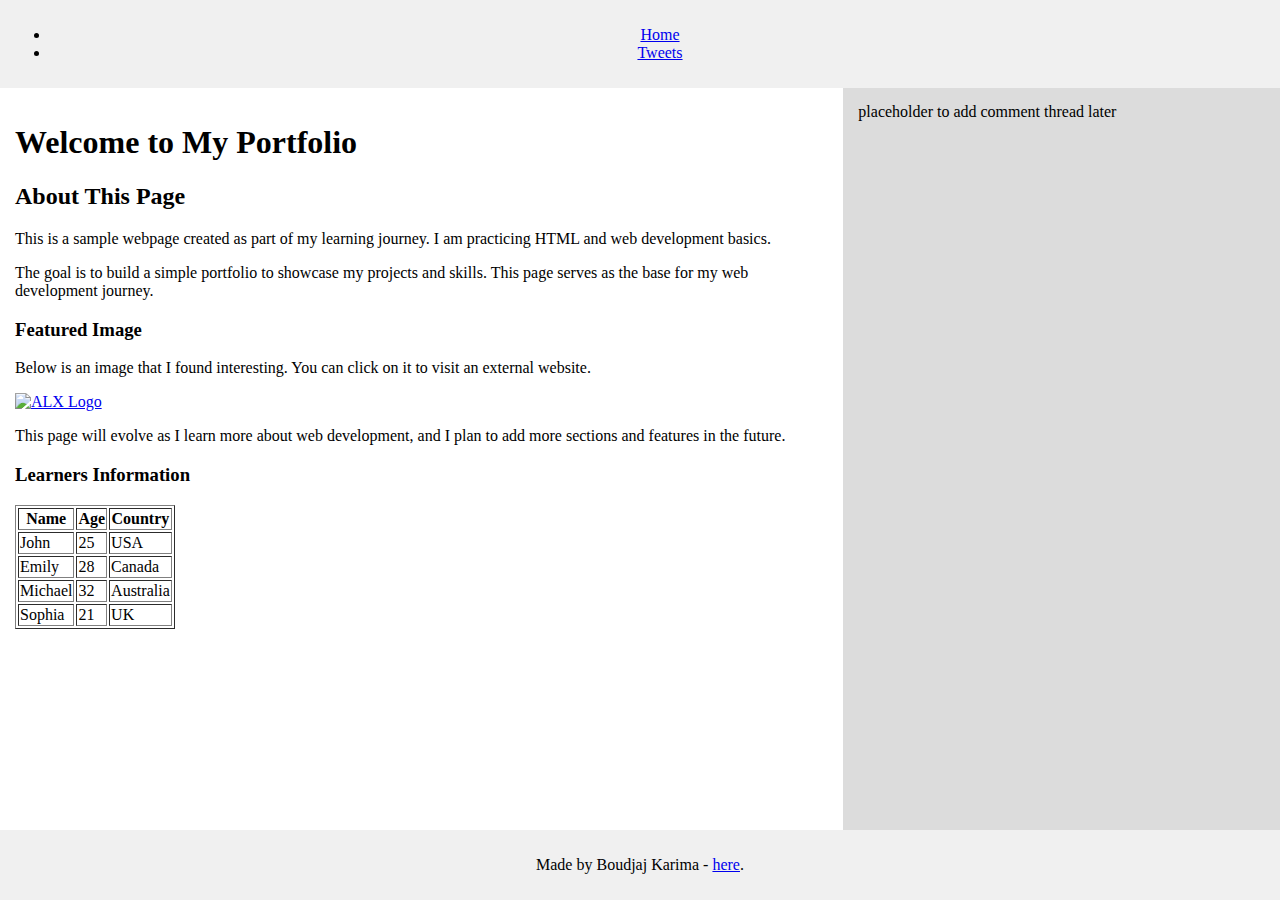
==== css_basic/index.html @ 67270e39 "Add index.html and update styles.css" ====
<!DOCTYPE html>
<html lang="en">
<head>
    <meta charset="UTF-8">
    <meta name="viewport" content="width=device-width, initial-scale=1.0">
    <title>Base Index Page</title>
    <link href="base.css" rel="stylesheet">
    <link href="styles.css" rel="stylesheet">
</head>
<body class="works_on_smartphone">

    <!-- Header Section -->
    <header>
        <nav>
            <ul>
                <li><a href="index.html">Home</a></li>
                <li><a href="tweets.html">Tweets</a></li>
            </ul>
        </nav>
    </header>

    <!-- Main Section -->
    <main>
        <!-- Article Section -->
        <article>
            <h1>Welcome to My Portfolio</h1>
            <h2>About This Page</h2>
            <p>This is a sample webpage created as part of my learning journey. I am practicing HTML and web development basics.</p>
            <p>The goal is to build a simple portfolio to showcase my projects and skills. This page serves as the base for my web development journey.</p>
            <h3>Featured Image</h3>
            <p>Below is an image that I found interesting. You can click on it to visit an external website.</p>
            <a href="https://www.example.com" target="_blank">
                <img src="https://i.ibb.co/gTDZZT8/ALX-Logo-07.png" alt="ALX Logo" style="width: 200px;">
            </a>
            <p>This page will evolve as I learn more about web development, and I plan to add more sections and features in the future.</p>

            <!-- Learners Table -->
            <h3>Learners Information</h3>
            <table border="1">
                <thead>
                    <tr>
                        <th>Name</th>
                        <th>Age</th>
                        <th>Country</th>
                    </tr>
                </thead>
                <tbody>
                    <tr>
                        <td>John</td>
                        <td>25</td>
                        <td>USA</td>
                    </tr>
                    <tr>
                        <td>Emily</td>
                        <td>28</td>
                        <td>Canada</td>
                    </tr>
                    <tr>
                        <td>Michael</td>
                        <td>32</td>
                        <td>Australia</td>
                    </tr>
                    <tr>
                        <td>Sophia</td>
                        <td>21</td>
                        <td>UK</td>
                    </tr>
                </tbody>
            </table>
        </article>

        <!-- Aside Section -->
        <aside>
            placeholder to add comment thread later
        </aside>
    </main>

    <!-- Footer Section -->
    <footer>
        <p>Made by Boudjaj Karima - <a href="https://example.com" target="_blank">here</a>.</p>
    </footer>

</body>
</html>
---- css_basic/styles.css ----
/* Apply Flexbox to body */ 
body {
    display: flex;
    flex-direction: column;
    height: 100vh;
    margin: 0;
}

/* Ensure header and footer are spaced correctly */
header, footer {
    flex: 0; /* Default height */
    padding: 10px;
    background-color: #f0f0f0;
    text-align: center;
}

/* Apply Flexbox to main */
main {
    display: flex;
    flex-direction: row;
    flex: auto; /* Takes the remaining space */
    background-color: #e0e0e0;
}

/* Set article and aside flex proportions */
article {
    flex: 2; /* Takes 2/3 of the width */
    padding: 15px;
    overflow-y: auto; /* Allows scrolling */
    background-color: #ffffff;
}

aside {
    flex: 1; /* Takes 1/3 of the width */
    padding: 15px;
    overflow-y: auto; /* Allows scrolling */
    background-color: #dcdcdc;
}

/* Footer styling */
footer {
    background-color: #f0f0f0;
    padding: 10px;
}

/* Media query for small screens (mobile) */
@media (max-width: 768px) {
    body.works_on_smartphone main {
        flex-direction: column; /* Stack the sections vertically */
    }

    article, aside {
        flex: none; /* Allow sections to take full width */
        width: 100%;
        padding: 10px; /* Adjust padding for better mobile spacing */
    }

    header, footer {
        padding: 8px; /* Adjust padding for mobile */
    }
}
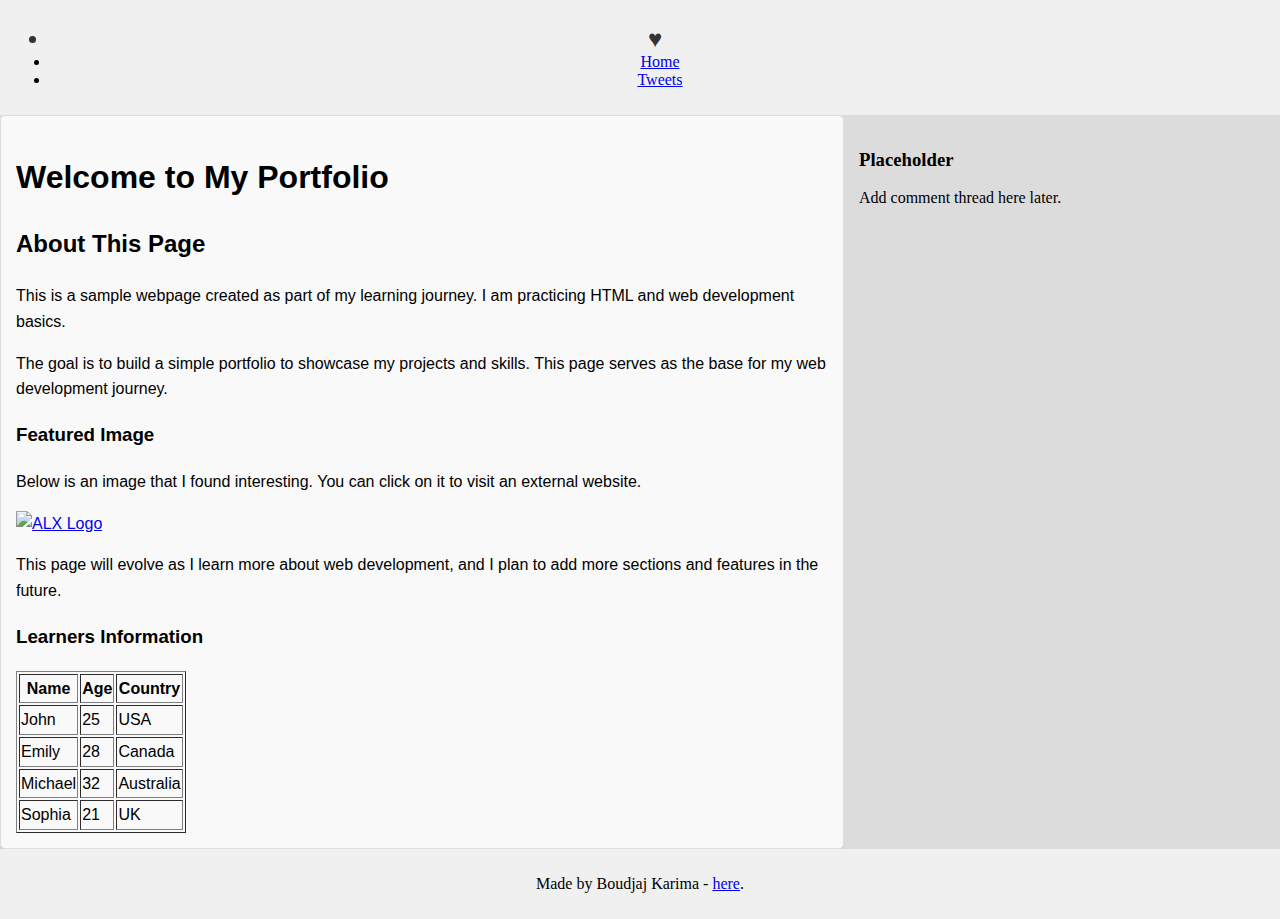
==== commit 799a277c: "Add responsive design for smartphone and improve styling in index.html and styles.css" ====
--- a/css_basic/index.html
+++ b/css_basic/index.html
@@ -13,6 +13,7 @@
     <header>
         <nav>
             <ul>
+                <li class="logo">&hearts;</li> <!-- Added logo -->
                 <li><a href="index.html">Home</a></li>
                 <li><a href="tweets.html">Tweets</a></li>
             </ul>
@@ -71,7 +72,8 @@
 
         <!-- Aside Section -->
         <aside>
-            placeholder to add comment thread later
+            <h3>Placeholder</h3>
+            <p>Add comment thread here later.</p>
         </aside>
     </main>
 
--- a/css_basic/styles.css
+++ b/css_basic/styles.css
@@ -14,6 +14,14 @@
     text-align: center;
 }
 
+/* Style the logo */
+header .logo {
+    font-size: 24px;
+    font-weight: bold;
+    margin-right: 10px;
+    color: #333;
+}
+
 /* Apply Flexbox to main */
 main {
     display: flex;
@@ -27,7 +35,12 @@
     flex: 2; /* Takes 2/3 of the width */
     padding: 15px;
     overflow-y: auto; /* Allows scrolling */
-    background-color: #ffffff;
+    background-color: #f9f9f9; /* Light background */
+    border: 1px solid #ddd; /* Add a border */
+    border-radius: 5px; /* Rounded corners */
+    font-family: Arial, sans-serif; /* Change font style */
+    line-height: 1.6; /* Increase readability */
+    box-shadow: 0 4px 6px rgba(0, 0, 0, 0.1); /* Add shadow */
 }
 
 aside {
@@ -58,4 +71,9 @@
     header, footer {
         padding: 8px; /* Adjust padding for mobile */
     }
+
+    header .logo {
+        font-size: 20px;
+        margin-bottom: 5px; /* Adjust spacing for smaller screens */
+    }
 }
